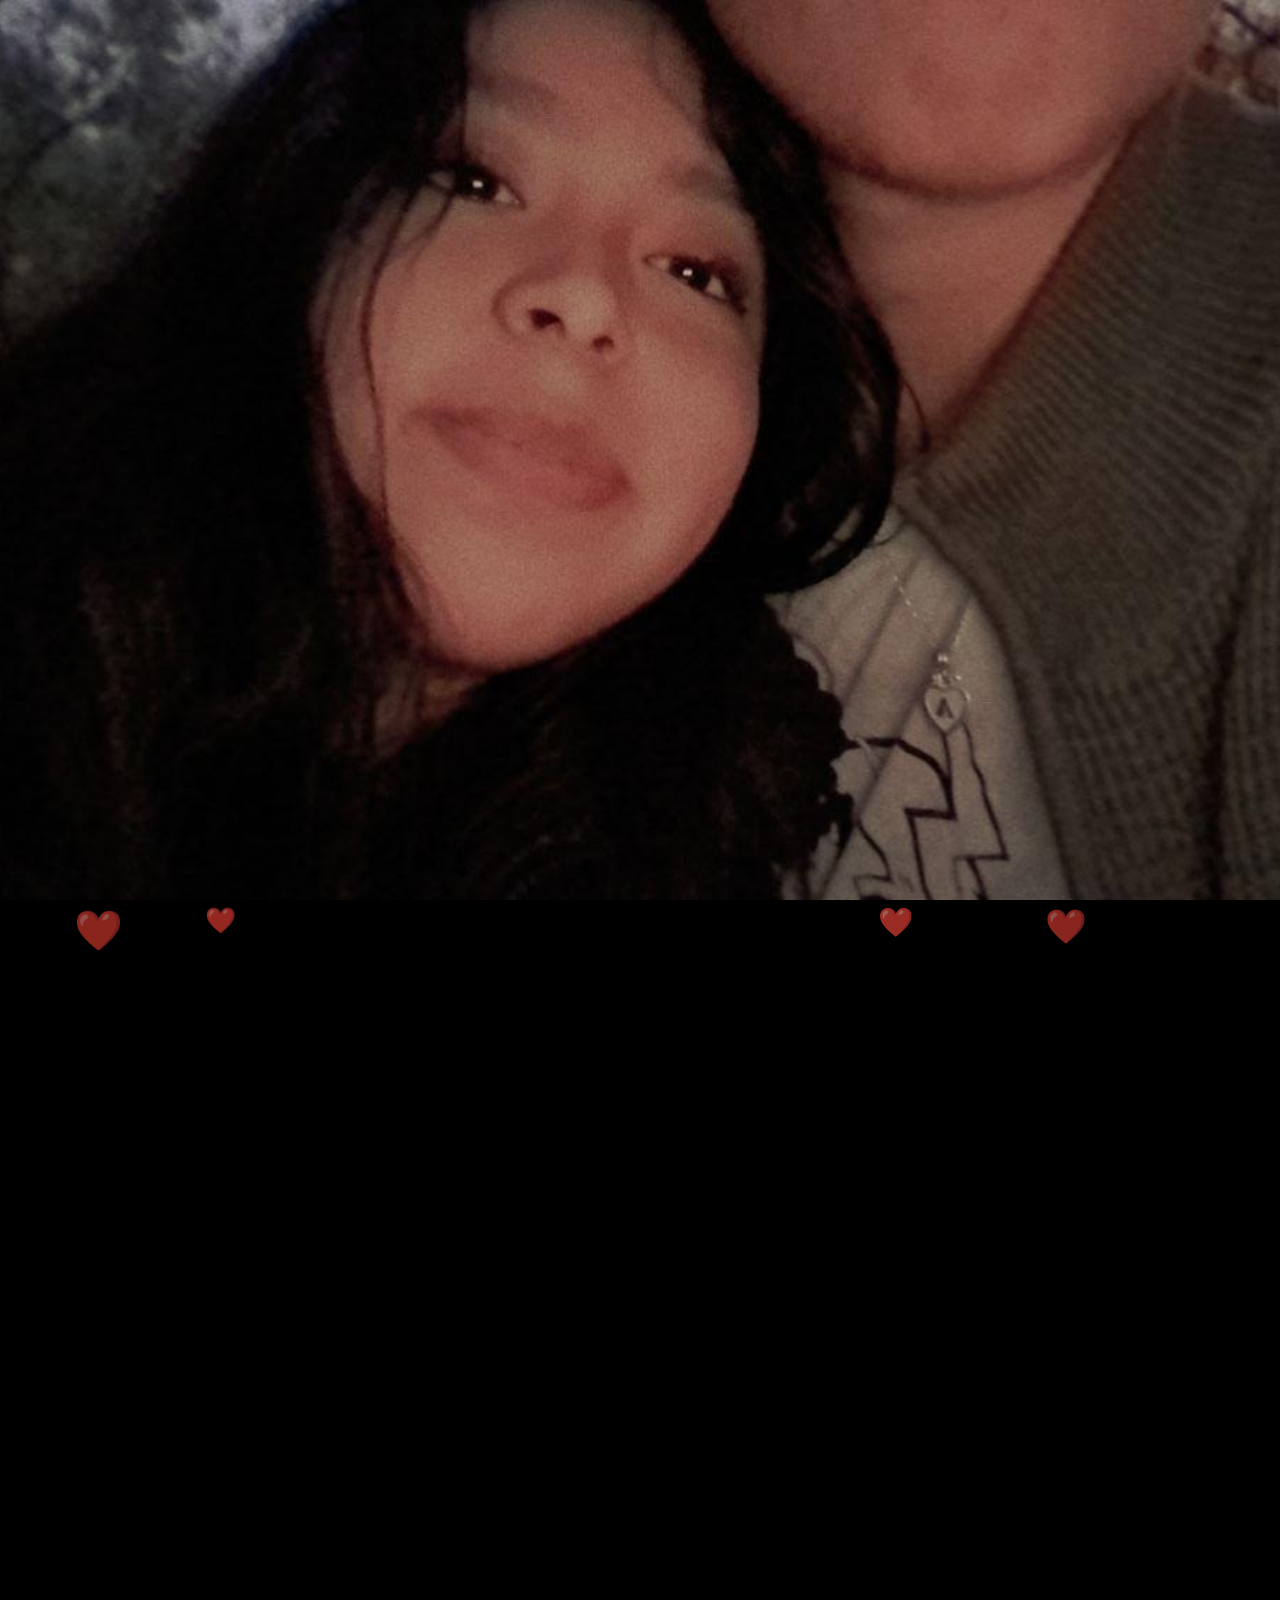
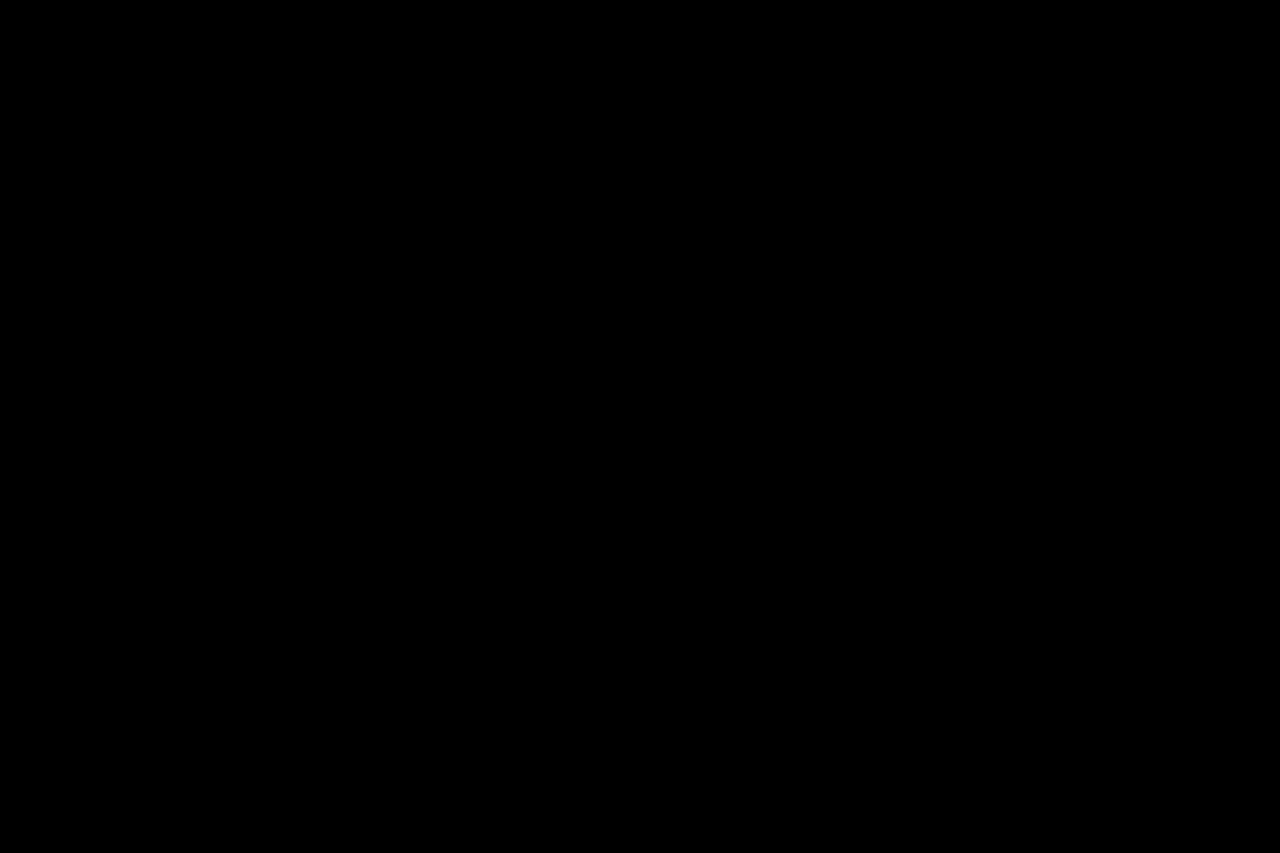
==== canciones.html @ b0bece19 "Add files via upload" ====
<!DOCTYPE html>
<html lang="es">
<head>
    <link rel="stylesheet" href="styles.css">
    <meta charset="UTF-8">
    <meta name="viewport" content="width=device-width, initial-scale=1.0">
    <link rel="preload" href="imagenes/fondoindex.jpg" as="image">
    <meta name="description" content="Mis canciones favoritas y recuerdos musicales.">
    <title>Canciones Favoritas</title>
    <link rel="icon" href="imagenes/favicon_1.ico" type="image/x-icon">
</head>
<body class="fondocanciones">
    <header id="inicio">
        <div class="contenido">
            <h1>Canciones que me </h1>
            <p>Un viaje musical a través de mis recuerdos.</p>
        </div>
    </header>

    <section class="album-canciones">
        <h2 class="sr-only">Opciones Especiales</h2>
        <h2>Nuestra Playlist</h2>
        <ul>
            <li>
                <a href="https://www.youtube.com/watch?v=j4eBgK51U04" class="song">
                    <img src="imagenes/ausentejamby.jpg" alt="Canción 1" class="song-img">
                    <div class="song-info">
                        <h3 class="song-title">Ausente</h3>
                        <p class="song-artist">Jamby el Favo</p>
                    </div>
                </a>
            </li>
            <li>
                <a href="https://www.youtube.com/watch?v=8UfguXHUjv8" class="song">
                    <img src="imagenes/llnm2.jpg" alt="Canción 2" class="song-img">
                    <div class="song-info">
                        <h3 class="song-title">Las Jordan</h3>
                        <p class="song-artist">Anuel AA</p>
                    </div>
                </a>
            </li>
            <li>
                <a href="https://www.youtube.com/watch?v=biUYbAk-S1w" class="song">
                    <img src="imagenes/besamecamila.jpg" alt="Canción 2" class="song-img">
                    <div class="song-info">
                        <h3 class="song-title">Besame</h3>
                        <p class="song-artist">Camila</p>
                    </div>
                </a>
            </li>
            <li>
                <a href="https://www.youtube.com/watch?v=L9C62sh07KY" class="song">
                    <img src="imagenes/dicesquetevasanuel.jpg" alt="Canción 2" class="song-img">
                    <div class="song-info">
                        <h3 class="song-title">Dices que te vas</h3>
                        <p class="song-artist">Karol G FT Anuel</p>
                    </div>
                </a>
            </li>
            <li>
                <a href="https://www.youtube.com/watch?v=vOwmQbSv1JE" class="song">
                    <img src="imagenes/lacartajamby.jpg" alt="Canción 2" class="song-img">
                    <div class="song-info">
                        <h3 class="song-title">La Carta</h3>
                        <p class="song-artist">Jamby el Favo</p>
                    </div>
                </a>
            </li>
            <li>
                <a href="https://www.youtube.com/watch?v=yD52MrNVwGc" class="song">
                    <img src="imagenes/llnm2.jpg" alt="Canción 2" class="song-img">
                    <div class="song-info">
                        <h3 class="song-title">Teteo</h3>
                        <p class="song-artist">Anuel AA</p>
                    </div>
                </a>
            </li>
            <li>
                <a href="https://www.youtube.com/watch?v=wZRWpr1G1Qw" class="song">
                    <img src="imagenes/notadeamordaddy.jpg" alt="Canción 2" class="song-img">
                    <div class="song-info">
                        <h3 class="song-title">Nota de amor</h3>
                        <p class="song-artist">Wisin</p>
                    </div>
                </a>
            </li>   
            <li>
                <a href="https://www.youtube.com/watch?v=YtfkLlphD6U" class="song">
                    <img src="imagenes/contigonatalia.jpg" alt="Canción 2" class="song-img">
                    <div class="song-info">
                        <h3 class="song-title">Contigo</h3>
                        <p class="song-artist">El Canto Del Loco</p>
                    </div>
                </a>
            </li>
            <li>
                <a href="https://www.youtube.com/watch?v=lkN51aqPOzU" class="song">
                    <img src="imagenes/obsesionadofarruko.jpg" alt="Canción 2" class="song-img">
                    <div class="song-info">
                        <h3 class="song-title">Obsesinado</h3>
                        <p class="song-artist">Farruko</p>
                    </div>
                </a>
            </li>
            <li>
                <a href="https://www.youtube.com/watch?v=9jirj0OjI-M" class="song">
                    <img src="imagenes/poresoteamorioroma.jpg" alt="Canción 2" class="song-img">
                    <div class="song-info">
                        <h3 class="song-title">Por Eso Te Amo</h3>
                        <p class="song-artist">Rio Roma</p>
                    </div>
                </a>
            </li>
            <li>
                <a href="https://www.youtube.com/watch?v=8cKvvmPwgP4" class="song">
                    <img src="imagenes/quererquerernos.jpg" alt="Canción 2" class="song-img">
                    <div class="song-info">
                        <h3 class="song-title">Querer Querernos</h3>
                        <p class="song-artist">Canserbero</p>
                    </div>
                </a>
            </li>
            <li>
                <a href="https://www.youtube.com/watch?v=m-44PIocS_4" class="song">
                    <img src="imagenes/rightherelilpeep.jpg" alt="Canción 2" class="song-img">
                    <div class="song-info">
                        <h3 class="song-title">Right Here</h3>
                        <p class="song-artist">Lil Peep</p>
                    </div>
                </a>
            </li>
            <li>
                <a href="https://www.youtube.com/watch?v=Mtau4v6foHA" class="song">
                    <img src="imagenes/robarteunbesocarlosvives.jpg" alt="Canción 2" class="song-img">
                    <div class="song-info">
                        <h3 class="song-title">Robarte Un Beso</h3>
                        <p class="song-artist">Carlos Vives</p>
                    </div>
                </a>
            </li>
            <li>
                <a href="https://www.youtube.com/watch?v=wkXfazGGzHI" class="song">
                    <img src="imagenes/llnm2.jpg" alt="Canción 2" class="song-img">
                    <div class="song-info">
                        <h3 class="song-title">Monstruo</h3>
                        <p class="song-artist">Anuel AA</p>
                    </div>
                </a>
            </li>
            <li>
                <a href="#" class="song">
                    <img src="imagenes/rslm.jpg" alt="Canción 2" class="song-img">
                    <div class="song-info">
                        <h3 class="song-title">Canción 2</h3>
                        <p class="song-artist">Artista 2</p>
                    </div>
                </a>
            </li>
            <li>
                <a href="#" class="song">
                    <img src="imagenes/starshoppinglilpeep.jpg" alt="Canción 2" class="song-img">
                    <div class="song-info">
                        <h3 class="song-title">Canción 2</h3>
                        <p class="song-artist">Artista 2</p>
                    </div>
                </a>
            </li>
            <li>
                <a href="#" class="song">
                    <img src="imagenes/llnm2.jpg" alt="Canción 2" class="song-img">
                    <div class="song-info">
                        <h3 class="song-title">Canción 2</h3>
                        <p class="song-artist">Artista 2</p>
                    </div>
                </a>
            </li>        
            <li>
                <a href="#" class="song">
                    <img src="imagenes/tequierohombresg.jpg" alt="Canción 2" class="song-img">
                    <div class="song-info">
                        <h3 class="song-title">Canción 2</h3>
                        <p class="song-artist">Artista 2</p>
                    </div>
                </a>
            </li>
            <li>
                <a href="https://www.youtube.com/watch?v=eFWUnHJWwCg" class="song">
                    <img src="imagenes/teregalocarlamorrison.jpg" alt="Canción 2" class="song-img">
                    <div class="song-info">
                        <h3 class="song-title">Te regalo</h3>
                        <p class="song-artist">Carla Morrison</p>
                    </div>
                </a>
            </li>
            <li>
                <a href="https://www.youtube.com/watch?v=zSbZC4X2Ljw" class="song">
                    <img src="imagenes/rslm.jpg" alt="Canción 2" class="song-img">
                    <div class="song-info">
                        <h3 class="song-title">Naturaleza</h3>
                        <p class="song-artist">Anuel AA</p>
                    </div>
                </a>
            </li>
            <li>
                <a href="https://www.youtube.com/watch?v=XpPRXTAUw_o" class="song">
                    <img src="imagenes/tieneslamagiaelvega.jpg" alt="Canción 2" class="song-img">
                    <div class="song-info">
                        <h3 class="song-title">Tienes La Magia</h3>
                        <p class="song-artist">Lil Silvio & El Vega</p>
                    </div>
                </a>
            </li>
            <li>
                <a href="https://www.youtube.com/watch?v=gO8-9OWzPOQ" class="song">
                    <img src="imagenes/todocambiocamila.jpg" alt="Canción 2" class="song-img">
                    <div class="song-info">
                        <h3 class="song-title">Todo Cambió</h3>
                        <p class="song-artist">Camila</p>
                    </div>
                </a>
            </li>
            <li>
                <a href="https://www.youtube.com/watch?v=6UVzVdNZFKk" class="song">
                    <img src="imagenes/rslm.jpg" alt="Canción 2" class="song-img">
                    <div class="song-info">
                        <h3 class="song-title">Te Necesito</h3>
                        <p class="song-artist">Anuel AA</p>
                    </div>
                </a>
            </li>
        </ul>
    </section>

    <section class="opciones">
        <h2 class="sr-only">Opciones Especiales</h2>
        <a href="index.html" class="boton"><span>VOLVER AL INICIO</span></a>
    </section>
    <script src="script.js" defer></script>
</body>
</html>
---- styles.css ----
/* ===== RESET Y ESTILOS BASE ===== */
* {
    margin: 0;
    padding: 0;
    box-sizing: border-box;
}

body {
    opacity: 1 !important;
    background-color: #000;
    background-image: url('imagenes/fondoindex.jpg');
    font-family: 'Arial', sans-serif;
    line-height: 1.6;
    color: #fff;
    font-size: 16px;
    display: flex;
    justify-content: center;
    align-items: center;
    min-height: 100vh;
    text-align: center;
    overflow-x: hidden;
    transition: background-color 0.5s ease-in-out;
    flex-direction: column;
    padding: 20px 0;
    text-shadow: 1px 1px 3px rgba(0, 0, 0, 0.3);
    background-size: cover;
    background-position: center;
    background-attachment: fixed;
}
.sr-only {
    position: absolute;
    width: 1px;
    height: 1px;
    margin: -1px;
    padding: 0;
    border: 0;
    clip: rect(0, 0, 0, 0);
    overflow: hidden;
}

/* ===== ESTILOS DE CABECERA ===== */
#inicio {
    color: white;
    text-transform: uppercase;
    font-weight: 700;
    letter-spacing: 2px;
    padding: 1.5rem;
    opacity: 0;
    animation: fadeIn 1s forwards;
    width: 100%;
    text-align: center;
    margin-top: 60px;
    display: flex;
    flex-direction: column;
    justify-content: center;
    align-items: center;
    height: auto;
    margin-bottom: 0;
}

#inicio h1 {
    font-size: 52px;
    margin-bottom: 50px;
    color: white !important; /* Fuerza color blanco */
    opacity: 1 !important; /* Fuerza visibilidad */
    animation: none !important; /* Elimina animación que lo oculta */
    text-shadow: 2px 2px 4px rgba(0, 0, 0, 0.5); /* Mejor contraste */
    transition: font-size 0.4s ease;
}


#inicio p {
    font-size: 1.2em;
    margin-top: 0;
    opacity: 0;
    animation: fadeIn 1s 0.5s forwards;
}

#inicio h1:hover {
    font-size: 52px; /* Crecimiento mínimo al pasar mouse */
}

/* ===== ESTILOS PARA LISTA DE DESEOS ===== */
.dream-list {
    display: grid;
    grid-template-columns: repeat(2, 1fr); /* 2 columnas */
    gap: 20px; /* Espacio entre items */
    padding: 0 20px;
    max-width: 1200px;
    margin: 0 auto;
}

/* ===== SOLUCIÓN DEFINITIVA (BONITA Y FUNCIONAL) ===== */
.dream-list li {
    white-space: nowrap; /* Texto en una línea */
    overflow: hidden;
    text-overflow: ellipsis; /* ... si es muy largo */
    font-size: 1.1rem;
    font-weight: 500;
    color: #fff !important;
    padding: 18px 20px 18px 65px !important;
    margin-bottom: 0 !important; /* Quitamos margen inferior */
    background: rgba(0, 0, 0, 0.2) !important;
    border-radius: 0 15px 15px 0 !important;
    border-left: 3px solid #ff6b6b !important;
    transition: all 0.3s ease-out;
    backdrop-filter: blur(5px);
    box-shadow: 3px 3px 10px rgba(0, 0, 0, 0.2);
    display: block !important;
    width: 100% !important;
    animation: 
        fadeInUpSmooth 0.6s cubic-bezier(0.18, 0.89, 0.32, 1.28) forwards,
        glowBorder 3s infinite alternate;
    animation-delay: calc(var(--i) * 0.08s);
    transform-origin: left center;
    border-left: 3px solid; /* Borde dinámico */
    will-change: transform, opacity; /* Optimización */
}

.dream-list li span {
    display: inline !important;
    white-space: nowrap !important;
}

.dream-list li:hover {
    white-space: normal; /* Muestra todo el texto al pasar mouse */
    overflow: visible;
    z-index: 2;
    transform: scale(1.05) !important;
    background: rgba(0, 0, 0, 0.6) !important;
    opacity: 1 !important; /* Fuerza visibilidad */
    transform: scale(1.05) translateZ(0) !important; /* Optimiza GPU */
    background: rgba(0, 0, 0, 0.6) !important;
    white-space: normal;
    overflow: visible;
    z-index: 2;
    animation: none !important; /* Elimina animaciones conflictivas */
}
/* Aseguramos que el texto permanezca visible */
.dream-list li:hover span {
    display: inline !important;
    opacity: 1 !important;
}

/* ===== NUMEROS MÁS DISCRETOS ===== */
.dream-list li::before {
    width: 45px;
    height: 45px;
    font-size: 1.3rem;
    background: linear-gradient(135deg, #ff6b6b 0%, #ff8e8e 100%) !important;
    box-shadow: 0 3px 8px rgba(255, 107, 107, 0.4);
    left: 15px;
}

.dream-list li:hover {
    text-shadow: 0 0 8px rgba(255, 255, 255, 0.3);
}

.dream-list li:nth-child(2n)::before {
    background: linear-gradient(135deg, #4ecdc4 0%, #66d8d1 100%);
    box-shadow: 0 4px 8px rgba(78, 205, 196, 0.3);
}

.dream-list li:nth-child(3n)::before {
    background: linear-gradient(135deg, #ffb347 0%, #ffcc33 100%);
    box-shadow: 0 4px 8px rgba(255, 179, 71, 0.3);
}

.dream-title {
    text-align: center;
    color: #ff6b6b;
    margin: 5px 0 30px;
    font-size: 2.5em;
    font-weight: 700;
    text-shadow: 1px 1px 3px rgba(0, 0, 0, 0.1);
    opacity: 0;
    animation: fadeIn 1s forwards;
}

/* ===== ESTILOS PARA ÁLBUM DE CANCIONES ===== */
.album-canciones {
    margin: 20px;
    text-align: center;
    opacity: 0;
    animation: fadeInUp 1s 0.7s forwards;
}

.album-canciones h2 {
    font-size: 2.5em;
    color: #ffffff;
    margin-bottom: 30px;
    animation: slideInLeft 1s ease-out;
}

ul {
    list-style: none;
    padding: 0;
    display: flex;
    flex-wrap: wrap;
    justify-content: center;
    gap: 30px;
    opacity: 0;
    animation: fadeInUp 1s 1s forwards;
}

li {
    width: calc(25% - 30px);
    text-align: center;
    margin-bottom: 30px;
    opacity: 0;
    animation: fadeInUp 1s 1.5s forwards;
}

.song {
    text-decoration: none;
    color: inherit;
    display: block;
    transition: transform 0.3s ease, box-shadow 0.3s ease;
    position: relative;
}

.song-img {
    width: 70%;
    height: auto;
    border-radius: 10px;
    transition: transform 0.4s ease-in-out, box-shadow 0.4s ease-in-out, opacity 0.4s ease-in-out;
    opacity: 0.6;
}

.song-img:hover {
    opacity: 1;
    transform: scale(1.1);
    box-shadow: 0 10px 20px rgba(0, 0, 0, 0.2);
}

.song-info {
    margin-top: 10px;
}

.song-title {
    font-size: 1.2em;
    font-weight: bold;
}

.song-artist {
    font-size: 1em;
    color: #999;
}

.song:hover .song-info {
    transform: translateY(-10px);
    opacity: 1;
    transition: transform 0.3s ease, opacity 0.3s ease;
}

.song:hover {
    transform: scale(1.05);
    box-shadow: 0 10px 20px rgba(0, 0, 0, 0.2);
}

/* ===== ESTILOS PARA GALERÍA DE FOTOS ===== */
.album-fotos {
    margin-top: 0.1rem;
    width: 90%;
    margin: 0 auto;
    opacity: 1;
}

.fotos {
    display: grid;
    grid-template-columns: repeat(3, 1fr);
    gap: 2rem;
}

.foto-item {
    text-align: center;
    transition: transform 0.3s ease, box-shadow 0.3s ease;
    opacity: 0;
    animation: fadeInUp 1s forwards;
}

.foto-imagen {
    width: 100%;
    height: 300px;
    object-fit: cover;
    border-radius: 10px;
    transition: transform 0.3s ease, box-shadow 0.3s ease;
}

.foto-item:hover .foto-imagen {
    transform: scale(1.05);
    box-shadow: 0 10px 20px rgba(0, 0, 0, 0.2);
}

.foto-item p {
    margin-top: 10px;
    color: white;
    font-size: 1.1rem;
    text-shadow: 1px 1px 3px rgba(0, 0, 0, 0.3);
}

/* ===== BOTONES Y NAVEGACIÓN ===== */
.opciones {
    margin-top: 2rem;
    display: flex;
    justify-content: center;
    gap: 1rem;
    opacity: 0;
    animation: fadeInUp 1s 1.5s forwards;
}

.opciones .boton {
    display: inline-block;
    background-color: transparent;
    color: white;
    padding: 0;
    text-decoration: none;
    border: none;
    font-size: 1.0em;
    margin: 0 1.5rem;
    position: relative;
    cursor: pointer;
    font-family: 'Arial', sans-serif;
    text-transform: uppercase;
    letter-spacing: 2px;
    font-weight: 700;
    text-shadow: 1px 1px 3px rgba(0, 0, 0, 0.3);
    opacity: 0;
    animation: fadeIn 1s forwards;
}

.opciones .boton span {
    display: inline-block;
    transition: transform 0.3s ease;
}

.opciones .boton:hover span {
    transform: translateY(-5px);
}

.opciones .boton::after {
    content: "";
    position: absolute;
    width: 0;
    height: 1px;
    background: white;
    bottom: -3px;
    left: 0;
    transition: width 0.3s ease;
}

.opciones .boton:hover::after {
    width: 100%;
}

.volver-inicio {
    display: inline-block;
    padding: 10px 20px;
    background-color: #333;
    color: white;
    text-decoration: none;
    border-radius: 5px;
    margin-top: 20px;
    transition: background-color 0.3s ease;
}

.volver-inicio:hover {
    background-color: #555;
}

/* ===== ANIMACIONES ===== */
@keyframes fadeIn {
    from { opacity: 0; }
    to { opacity: 1; }
}

@keyframes fadeInUp {
    from {
        opacity: 0;
        transform: translateY(20px);
    }
    to {
        opacity: 1;
        transform: translateY(0);
    }
}

@keyframes slideInLeft {
    from {
        transform: translateX(-100%);
        opacity: 0;
    }
    to {
        transform: translateX(0);
        opacity: 1;
    }
}

@keyframes bounceIn {
    0% {
        transform: scale(0.8);
        opacity: 0;
    }
    60% {
        transform: scale(1.2);
        opacity: 1;
    }
    100% {
        transform: scale(1);
    }
}

@keyframes flotar {
    to {
        transform: translateY(-100vh) rotate(360deg);
        opacity: 0;
    }
}
/* Versión móvil (1 columna) */
@media (max-width: 768px) {
    .dream-list {
        grid-template-columns: 1fr;
    }
    
    .dream-list li {
        white-space: normal; /* Texto fluido en móviles */
        overflow: visible;
    }
}

@keyframes fadeInUpSmooth {
    0% {
        opacity: 0;
        transform: translateY(25px) scale(0.95);
    }
    100% {
        opacity: 1;
        transform: translateY(0) scale(1);
    }
}

@keyframes glowBorder {
    0% {
        border-color: #ff6b6b;
        box-shadow: 0 0 5px rgba(255, 107, 107, 0);
    }
    100% {
        border-color: #ff9e2d;
        box-shadow: 0 0 15px rgba(255, 158, 45, 0.4);
    }
}

.dream-list li:hover {
    animation: 
        gentlePulse 1.5s ease infinite,
        glowBorder 1s infinite alternate;
    transform: scale(1.02);
    background: rgba(0, 0, 0, 0.5) !important;
    white-space: normal;
    overflow: visible;
    z-index: 2;
}

@keyframes gentlePulse {
    0%, 100% {
        transform: scale(1.02);
    }
    50% {
        transform: scale(1.04);
    }
}

/* ===== ESTILOS PARA SCROLLBAR ===== */
body {
    overflow: scroll;
}

::-webkit-scrollbar {
    width: 0px;
    height: 0px;
}

html {
    scrollbar-width: none;
}
/* ===== LISTA DE EMOCIONES MEJORADA ===== */
.sentimientos {
    max-width: 800px;
    margin: 40px auto;
    padding: 0 20px;
    animation: fadeIn 1s ease-out;
}

.sentimientos h2 {
    font-size: 2rem;
    color: #ff6b6b;
    margin-bottom: 20px;
    text-align: center;
    position: relative;
}

.sentimientos h2::after {
    content: "";
    display: block;
    width: 60px;
    height: 3px;
    background: linear-gradient(to right, #ff6b6b, transparent);
    margin: 10px auto 0;
}

.sentimientos p {
    background: rgba(255, 255, 255, 0.01);
    backdrop-filter: blur(10px);
    border-radius: 12px;
    padding: 25px;
    font-size: 1.1rem;
    line-height: 1.8;
    color: #fff;
    border: 1px solid rgba(255, 255, 255, 0.1);
    box-shadow: 0 5px 15px rgba(0, 0, 0, 0.02);
    transition: all 0.4s ease;
    transform: translateY(0);
}

.sentimientos p:hover {
    transform: translateY(-5px);
    background: rgba(255, 255, 255, 0.1);
    box-shadow: 0 8px 25px rgba(0, 0, 0, 0.2);
    border-color: rgba(255, 107, 107, 0.3);
}

/* Animación de latido sutil para el título */
@keyframes heartbeat {
    0% { transform: scale(1); }
    25% { transform: scale(1.02); }
    50% { transform: scale(1); }
    75% { transform: scale(1.01); }
    100% { transform: scale(1); }
}

.sentimientos h2 {
    animation: heartbeat 3s ease-in-out infinite;
}

/* Efecto de aparición gradual */
@keyframes fadeIn {
    from { opacity: 0; transform: translateY(20px); }
    to { opacity: 1; transform: translateY(0); }
}
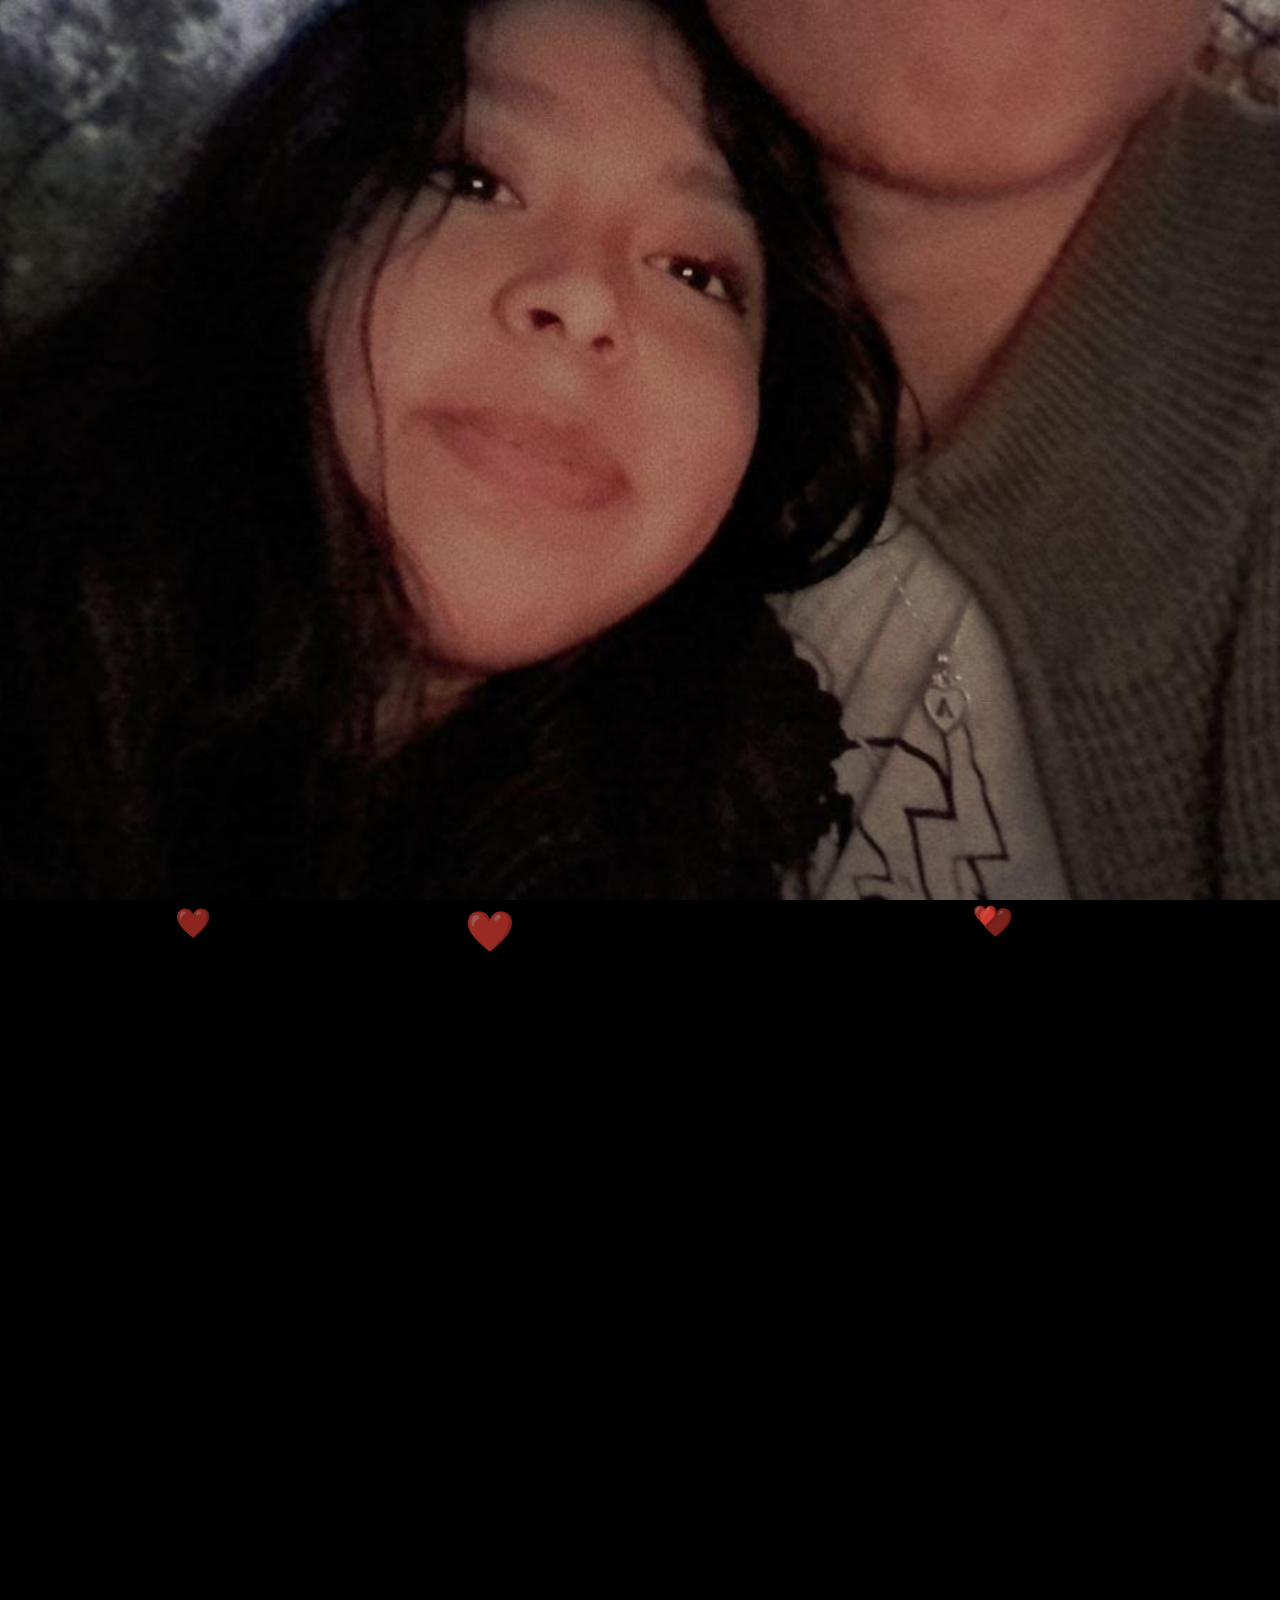
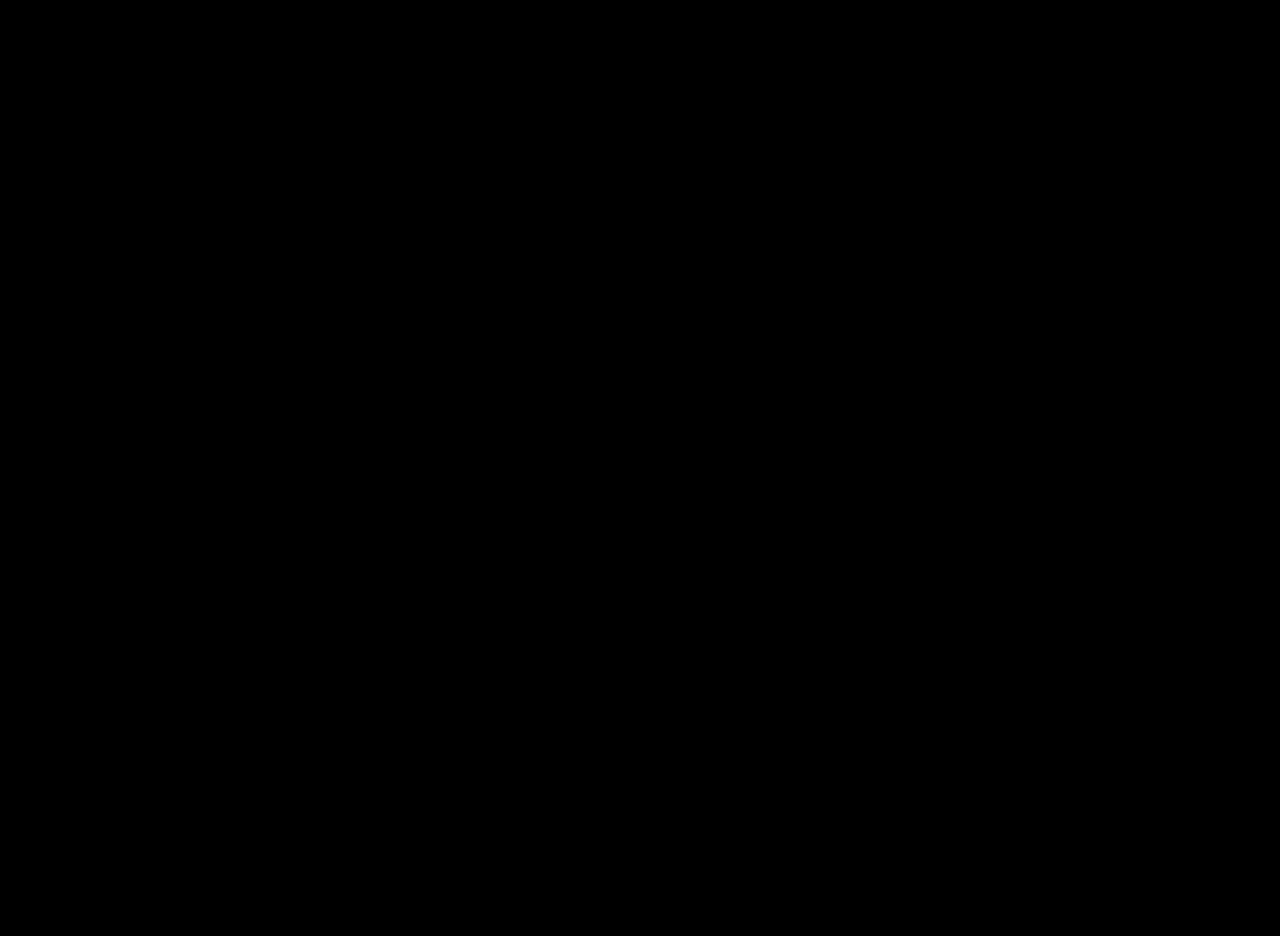
==== commit bd20ae3d: "Update canciones.html" ====
--- a/canciones.html
+++ b/canciones.html
@@ -12,7 +12,7 @@
 <body class="fondocanciones">
     <header id="inicio">
         <div class="contenido">
-            <h1>Canciones que me </h1>
+            <h1>Canciones que me recuerdan a nosotros </h1>
             <p>Un viaje musical a través de mis recuerdos.</p>
         </div>
     </header>
@@ -237,4 +237,4 @@
     </section>
     <script src="script.js" defer></script>
 </body>
-</html>+</html>
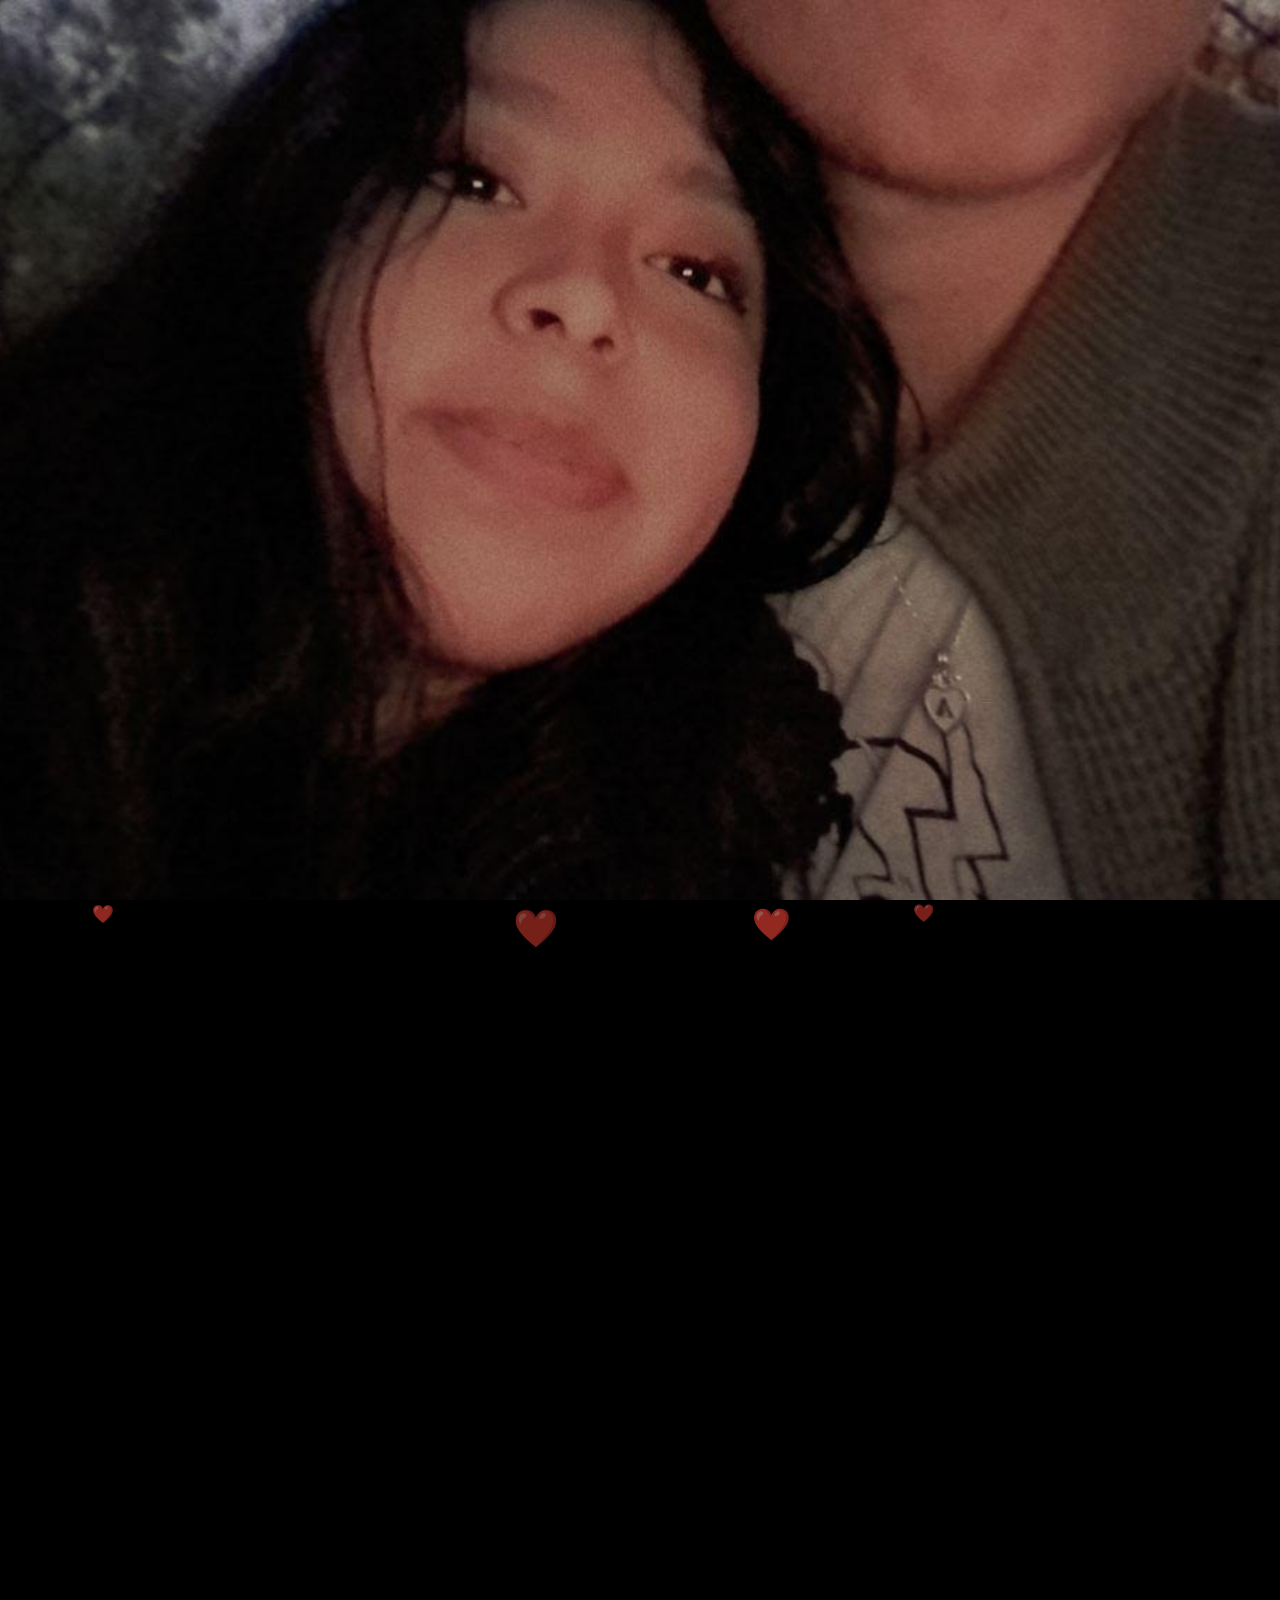
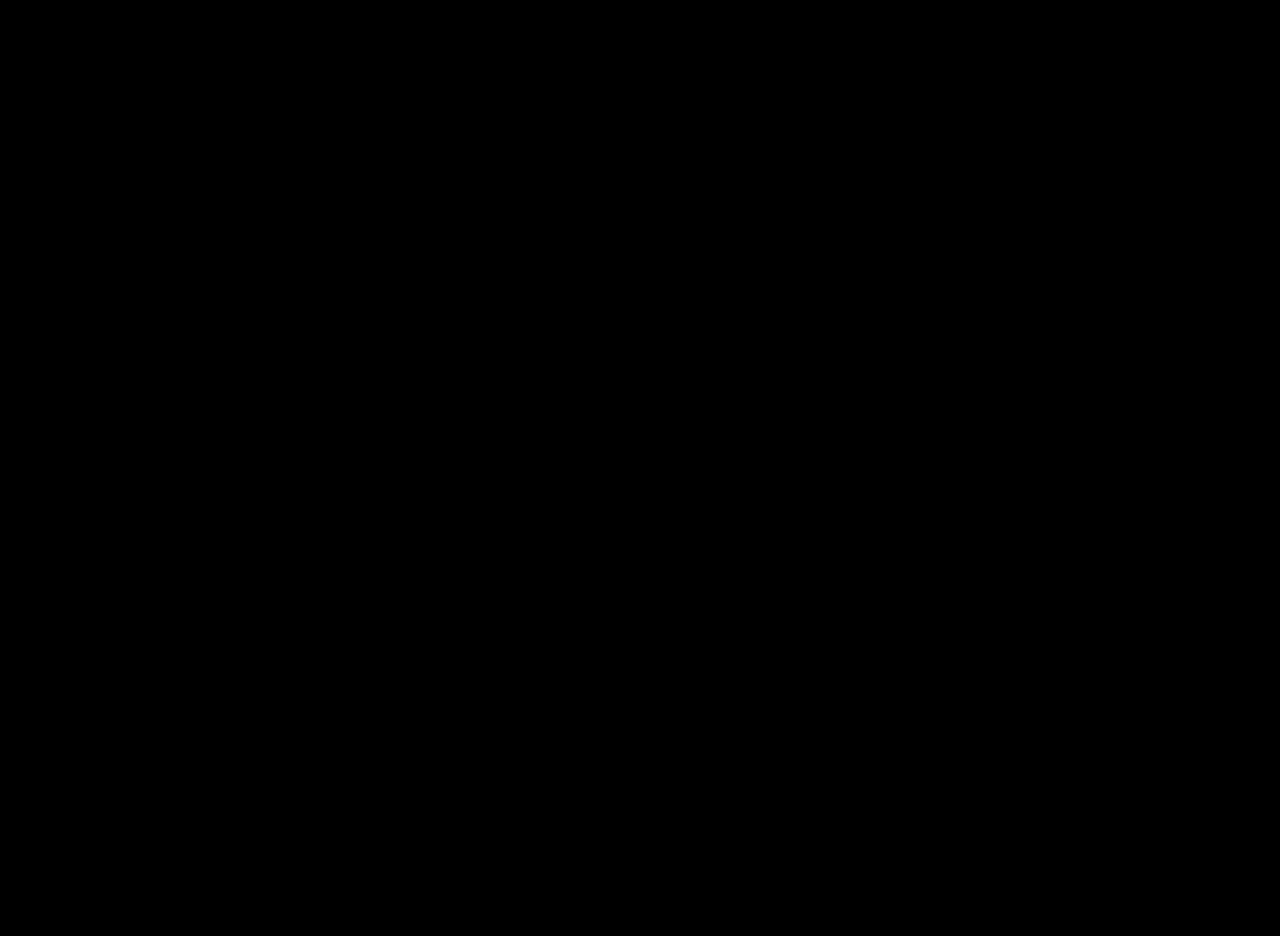
==== commit dba03dc6: "Update canciones.html" ====
--- a/canciones.html
+++ b/canciones.html
@@ -148,32 +148,14 @@
                 </a>
             </li>
             <li>
-                <a href="#" class="song">
-                    <img src="imagenes/rslm.jpg" alt="Canción 2" class="song-img">
-                    <div class="song-info">
-                        <h3 class="song-title">Canción 2</h3>
-                        <p class="song-artist">Artista 2</p>
-                    </div>
-                </a>
-            </li>
-            <li>
-                <a href="#" class="song">
+                <a href="https://www.youtube.com/watch?v=m8QQR-wQA0I" class="song">
                     <img src="imagenes/starshoppinglilpeep.jpg" alt="Canción 2" class="song-img">
                     <div class="song-info">
-                        <h3 class="song-title">Canción 2</h3>
-                        <p class="song-artist">Artista 2</p>
-                    </div>
-                </a>
-            </li>
-            <li>
-                <a href="#" class="song">
-                    <img src="imagenes/llnm2.jpg" alt="Canción 2" class="song-img">
-                    <div class="song-info">
-                        <h3 class="song-title">Canción 2</h3>
-                        <p class="song-artist">Artista 2</p>
-                    </div>
-                </a>
-            </li>        
+                        <h3 class="song-title">Star Shopping</h3>
+                        <p class="song-artist">Lil Peep</p>
+                    </div>
+                </a>
+            </li>      
             <li>
                 <a href="#" class="song">
                     <img src="imagenes/tequierohombresg.jpg" alt="Canción 2" class="song-img">
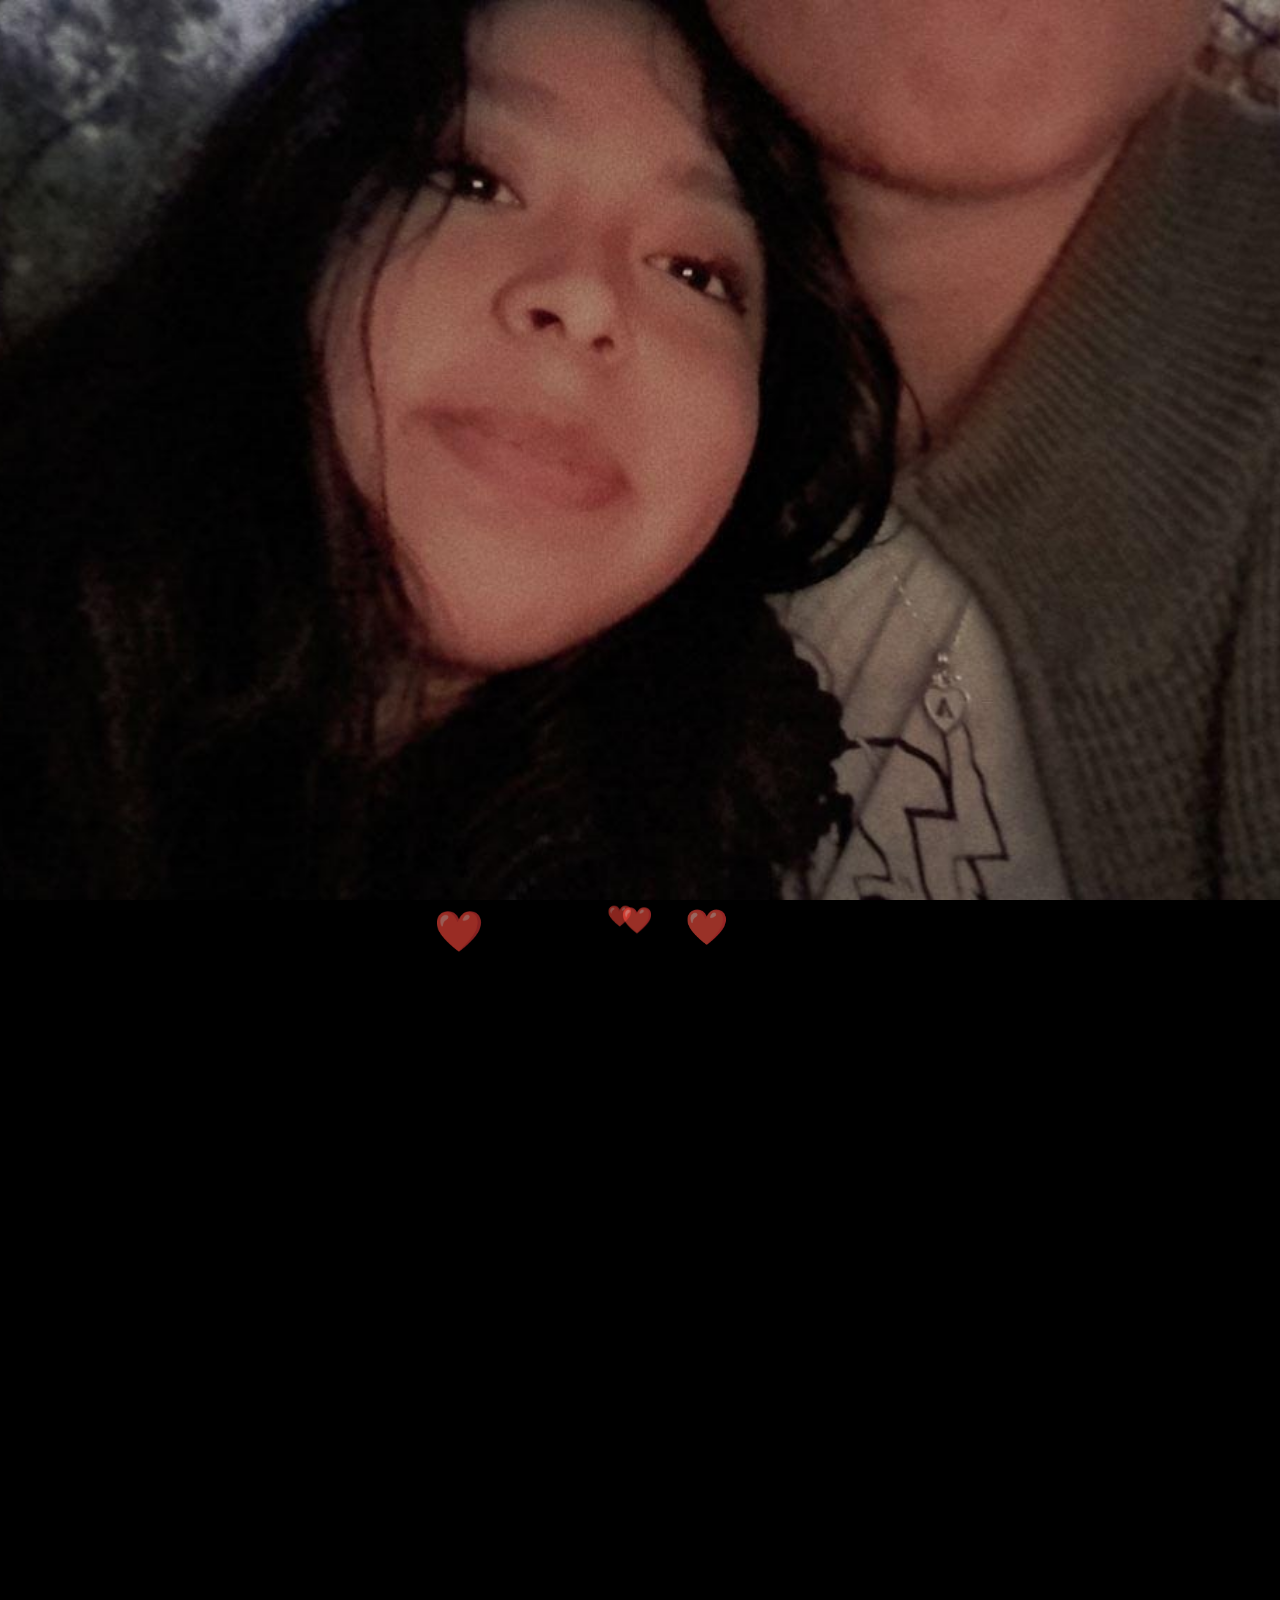
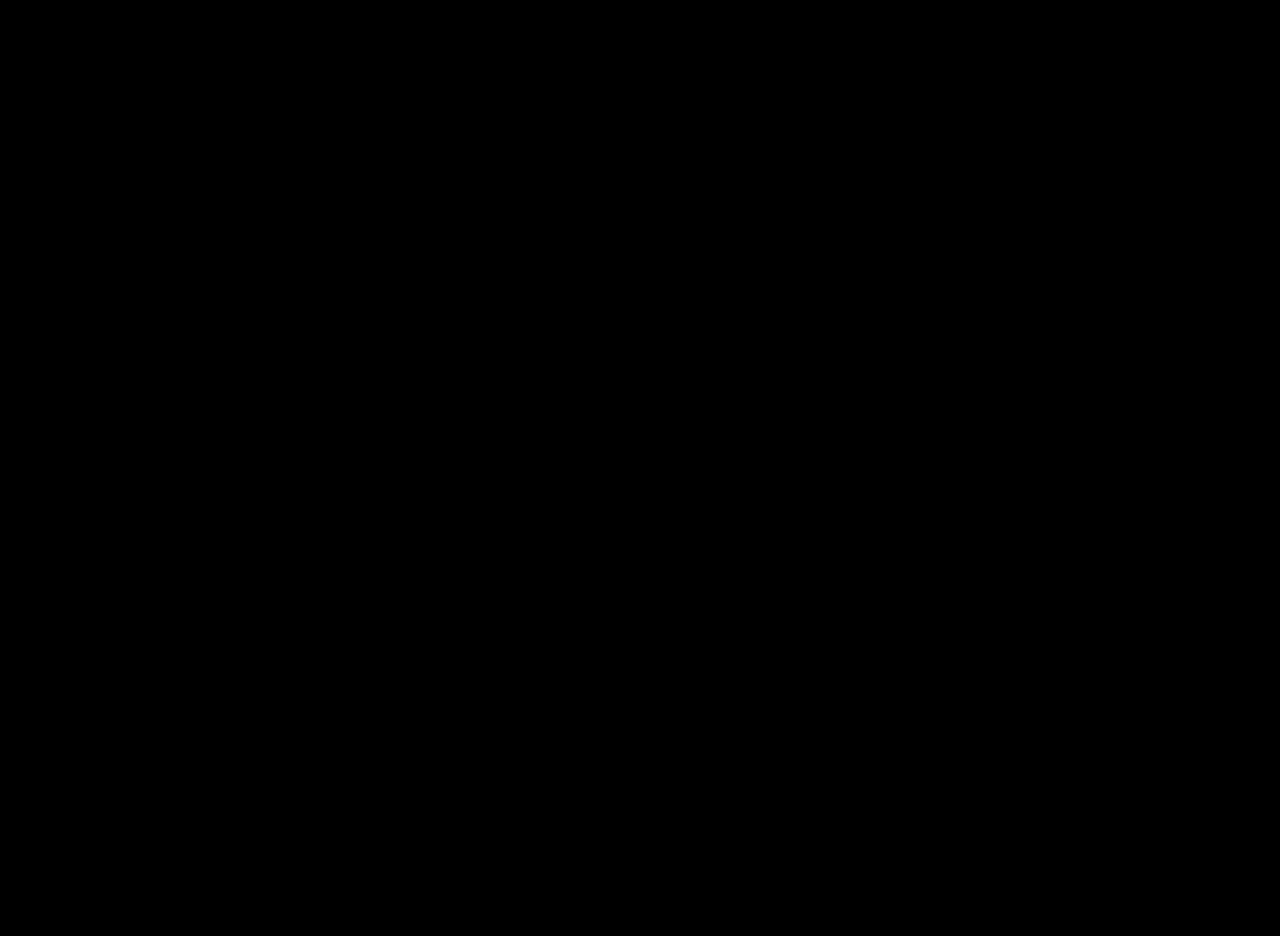
==== commit 408da4ad: "Update canciones.html" ====
--- a/canciones.html
+++ b/canciones.html
@@ -157,11 +157,11 @@
                 </a>
             </li>      
             <li>
-                <a href="#" class="song">
+                <a href="https://youtu.be/8kL5Sb40mgg?si=jVsWV90OOgQ3fm9m" class="song">
                     <img src="imagenes/tequierohombresg.jpg" alt="Canción 2" class="song-img">
                     <div class="song-info">
-                        <h3 class="song-title">Canción 2</h3>
-                        <p class="song-artist">Artista 2</p>
+                        <h3 class="song-title">Te Quiero</h3>
+                        <p class="song-artist">Hombres G</p>
                     </div>
                 </a>
             </li>
